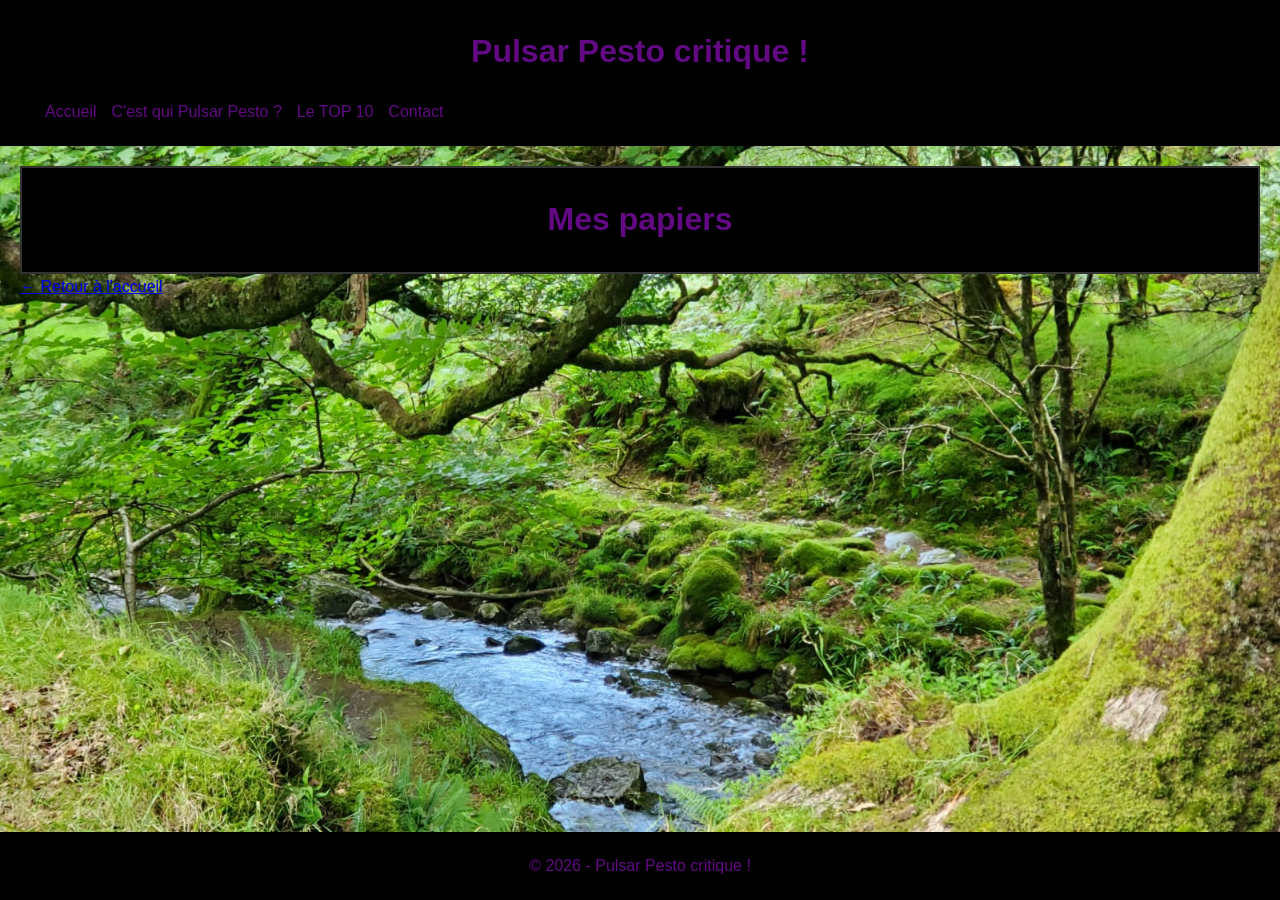
==== articles.html @ ee5e0db4 "first commit" ====
<!DOCTYPE html>
<html lang="fr">
<head>
    <meta charset="UTF-8">
    <title>Animes/Mangas</title>
    <link rel="stylesheet" href="style.css">
</head>
<body>

	<header>
        	<h1>Pulsar Pesto critique !</h1>
        	<nav>
            	<ul>
                	<li><a href="index.html">Accueil</a></li>
			<li><a href="presentation.html">C'est qui Pulsar Pesto ?</a></li>
                	<li><a href="top_10.html">Le TOP 10</a></li>
                	<li><a href="contact.html">Contact</a></li>
            	</ul>
            </nav>
    	</header>

  <main class="articles-pages">
	<div class="box2">
		<h1>Mes papiers</h1>
	</div>
    

    <a href="index.html">← Retour à l'accueil</a>
  </main>
	<footer>
        	<p>© 2026 - Pulsar Pesto critique !</p>
    	</footer>
</body>
</html>
---- style.css ----
body {
    font-family: Arial, sans-serif;
    line-height: 1.6;
    min-height:100vh;
    display:flex;
    flex-direction: column;
    padding: 0px;
    margin: 0px;
    /*background-color: #1b82d2;*/
    background-image: url("images/fond2.jpg");
    background-size: cover;
    background-position: center;
    background-repeat: no-repeat;
    background-attachment: fixed;
}

header {
    background: #000000;
    color: #620983;
    padding: 5px;
    box-sizing: border-box;
}

header h1{
    text-align:center;
}

footer {
    background: #000000;
    color: #620983;
    padding: 5px;
    text-align:center;
}

nav ul {
    list-style: none;
    display: flex;
    gap: 15px;
}

nav a {
    color: #620983;
    text-decoration: none;
}

main.home-page {
    flex:1;
    margin: 20px;
    color: #620983;
    display: grid;
    grid-template-columns: repeat(3, 1fr);
    column-gap: 5px;
    row-gap: 0px;
    align-items: start;
    transform: translateY(70px);
}

main.home-page .box-link:nth-child(4) {
    grid-column: 2;
    transform: translateY(-80px);
}

main.films-pages {
    flex: 1;
    margin: 20px;
    color: #620983;
}

main.series-pages {
    flex: 1;
    margin: 20px;
    color: #620983;
}

main.jv-pages {
    flex: 1;
    margin: 20px;
    color: #620983;
}

main.articles-pages {
    flex: 1;
    margin: 20px;
    color: #620983;
}

main.contact-pages{
    flex: 1;
    margin: 20px;
    color: #620983;
}

main.top10-pages{
    flex: 1;
    margin: 20px;
    color: #620983;
}

main.presentation-pages{
    flex: 1;
    margin: 20px;
    color: #620983;
}

.box-link {
    text-decoration: none;
    color: inherit;
}

.box{
    border: 2px solid #333;
    padding: 30px;
    max-width: 400px;
    cursor: pointer;
    transition: all 0.2s ease;
    background-color: #000000;
}

.box:hover {
    background-color: #f5f5f5;
    transform: translateY(-5px);
}

.box2{
    border: 2px solid #333;
    padding: 5px;
    background-color: #000000;
    text-align: center;
}
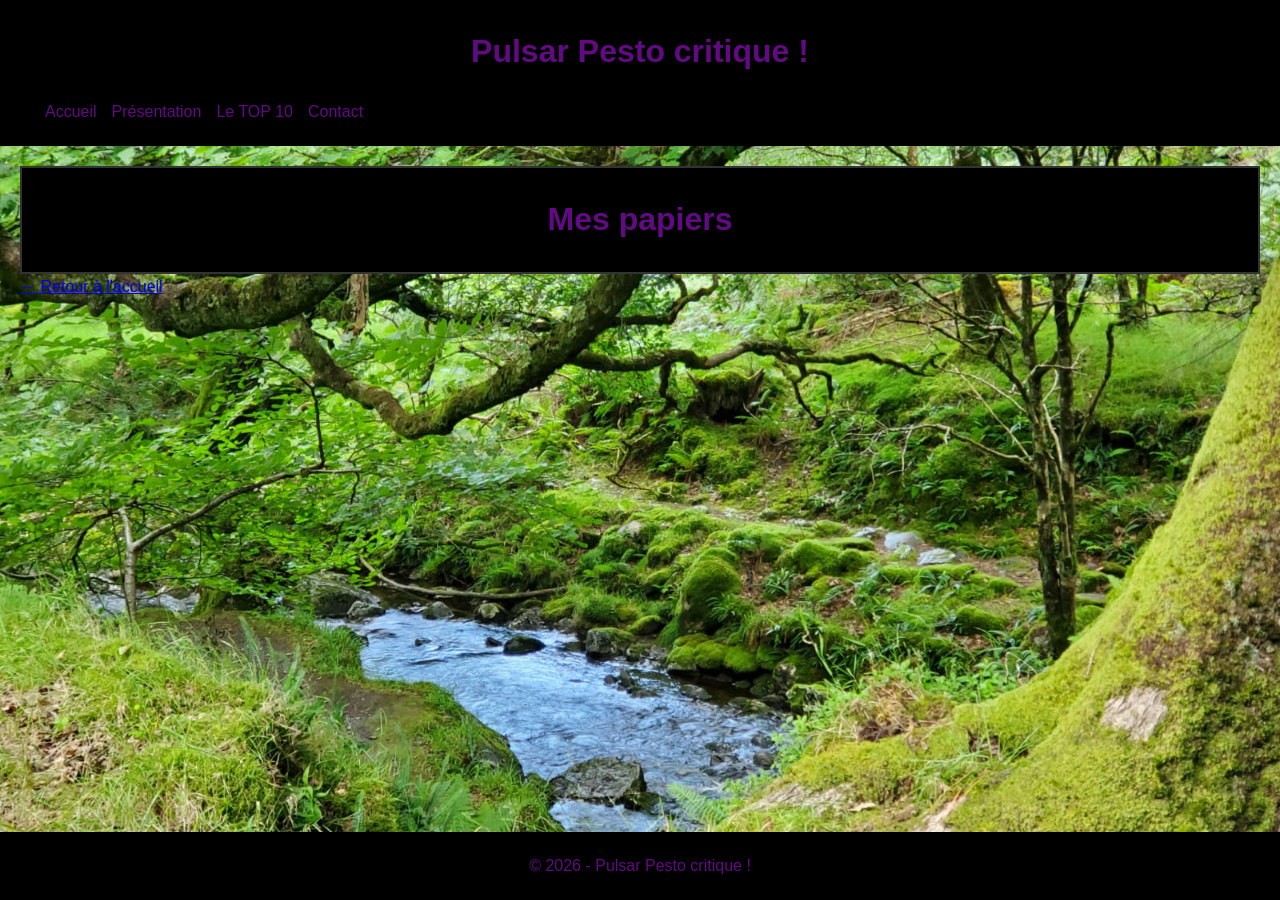
==== commit 330d6392: "Update on film pages" ====
--- a/articles.html
+++ b/articles.html
@@ -4,6 +4,9 @@
     <meta charset="UTF-8">
     <title>Animes/Mangas</title>
     <link rel="stylesheet" href="style.css">
+	<link rel="preconnect" href="https://fonts.googleapis.com">
+    <link rel="preconnect" href="https://fonts.gstatic.com" crossorigin>
+    <link href="https://fonts.googleapis.com/css2?family=Bangers&family=Poppins:wght@400;500;600;700&display=swap" rel="stylesheet">
 </head>
 <body>
 
@@ -12,7 +15,7 @@
         	<nav>
             	<ul>
                 	<li><a href="index.html">Accueil</a></li>
-			<li><a href="presentation.html">C'est qui Pulsar Pesto ?</a></li>
+			<li><a href="presentation.html">Présentation</a></li>
                 	<li><a href="top_10.html">Le TOP 10</a></li>
                 	<li><a href="contact.html">Contact</a></li>
             	</ul>
